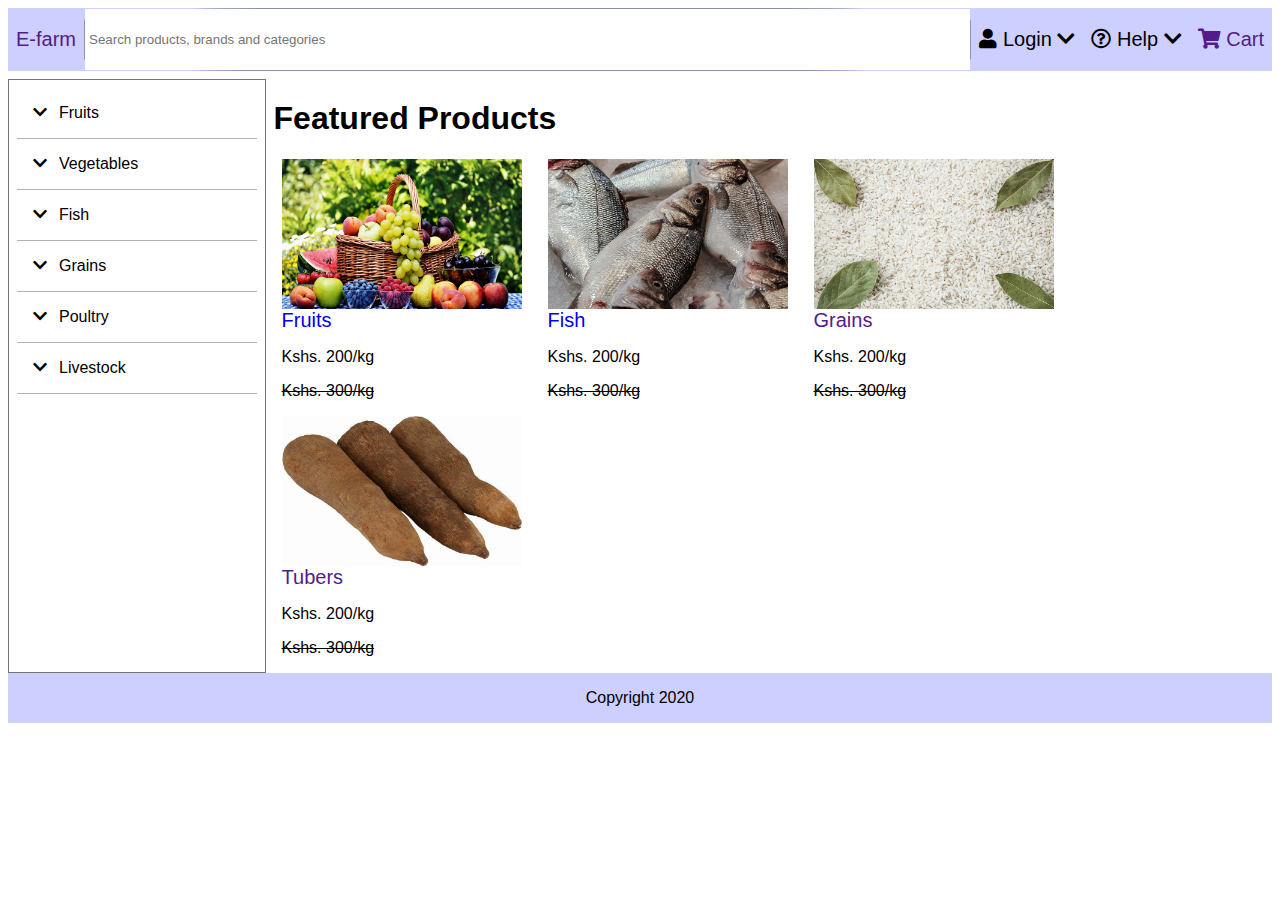
==== index.html @ 5639f65f "Added Drop down menus on login and help" ====
<!doctype html>
<html lang="en">
<head>
	<meta charset="utf-8">
	<title>Electronic Farm</title>
	<link href="fontawesome-free-5.13.0-web/css/all.css" rel="stylesheet">
	<link href="styles.css" type="text/css" rel="stylesheet" />
	<link rel="icon" type="image/png" href="images/icons/favicon.png" />
</head>

<body>
	<div class="my-content-wrapper">
		<header>
			<p><a href="">E-farm</a></p>
			<div id="search">
				<input type="search" name="search" placeholder="Search products, brands and categories" aria-label="Search" />
			</div>
			<div class="dropdown">
				<p><i class="fas fa-user"></i>  Login <i class="fas fa-chevron-down"></i></p>
				<div class="dropdown-content">
					<a href="">LOGIN</a>
					<p>-----OR------</p>
					<a href="">CREATE ACCOUNT</a>
					<p><i class="fas fa-user"></i>  Account</p>
					<p><i class="fas fa-shopping-bag"></i>  Orders</p>
					<p><i class="fas fa-heart"></i>  Saved Items</p>				
				</div>
			</div>
			<div class="dropdown">
				<p><i class="far fa-question-circle"></i> Help <i class="fas fa-chevron-down"></i></p>
				<div class="dropdown-content">
					<a href="">Contact us</a>
					<a href="">Track My order</a>
					<a href="">How to pay</a>
					<a href="">Help Centre</a>				
				</div>
			</div>
			<p><a href=""><i class="fas fa-shopping-cart"></i>  Cart</a></p>
		</header>
		
		
		
		<main>
			<aside>
				<div class="aside-accordion">
					<div class="aside-accordion-item">
						<div class="aside-accordion-item-heading">
							<div class="aside-accordion-item-heading-toggleicon"><i class="fas fa-chevron-down"></i></div>
							<div class="aside-accordion-item-heading-title">Fruits</div>
						</div>
						<div class="aside-accordion-item-content">
							<a href="products.html?p=apples">Apples</a>
							<a href="products.html?p=bananas">Bananas</a>
							<a href="products.html?p=oranges">Oranges</a>
							<a href="products.html?p=mangoes">Mangoes</a>
							<a href="products.html?p=pineapples">Pineapples</a>
							<a href="products.html?p=others">Others</a>
						</div>
					</div>
					<div class="aside-accordion-item">
						<div class="aside-accordion-item-heading">
							<div class="aside-accordion-item-heading-toggleicon"><i class="fas fa-chevron-down"></i></div>
							<div class="aside-accordion-item-heading-title">Vegetables</div>
						</div>
						<div class="aside-accordion-item-content">
							<a href="products.html?p=apples">Apples</a>
							<a href="products.html?p=bananas">Bananas</a>
							<a href="products.html?p=oranges">Oranges</a>
							<a href="products.html?p=mangoes">Mangoes</a>
							<a href="products.html?p=pineapples">Pineapples</a>
						</div>
					</div>
					<div class="aside-accordion-item">
						<div class="aside-accordion-item-heading">
							<div class="aside-accordion-item-heading-toggleicon"><i class="fas fa-chevron-down"></i></div>
							<div class="aside-accordion-item-heading-title">Fish</div>
						</div>
						<div class="aside-accordion-item-content">
							<a href="products.html?p=apples">Apples</a>
							<a href="products.html?p=bananas">Bananas</a>
							<a href="products.html?p=oranges">Oranges</a>
							<a href="products.html?p=mangoes">Mangoes</a>
							<a href="products.html?p=pineapples">Pineapples</a>
						</div>
					</div>
					<div class="aside-accordion-item">
						<div class="aside-accordion-item-heading">
							<div class="aside-accordion-item-heading-toggleicon"><i class="fas fa-chevron-down"></i></div>
							<div class="aside-accordion-item-heading-title">Grains</div>
						</div>
						<div class="aside-accordion-item-content">
							<a href="products.html?p=apples">Apples</a>
							<a href="products.html?p=bananas">Bananas</a>
							<a href="products.html?p=oranges">Oranges</a>
							<a href="products.html?p=mangoes">Mangoes</a>
							<a href="products.html?p=pineapples">Pineapples</a>
						</div>
					</div>
					<div class="aside-accordion-item">
						<div class="aside-accordion-item-heading">
							<div class="aside-accordion-item-heading-toggleicon"><i class="fas fa-chevron-down"></i></div>
							<div class="aside-accordion-item-heading-title">Poultry</div>
						</div>
						<div class="aside-accordion-item-content">
							<a href="products.html?p=apples">Apples</a>
							<a href="products.html?p=bananas">Bananas</a>
							<a href="products.html?p=oranges">Oranges</a>
							<a href="products.html?p=mangoes">Mangoes</a>
							<a href="products.html?p=pineapples">Pineapples</a>
						</div>
					</div>
					<div class="aside-accordion-item">
						<div class="aside-accordion-item-heading">
							<div class="aside-accordion-item-heading-toggleicon"><i class="fas fa-chevron-down"></i></div>
							<div class="aside-accordion-item-heading-title">Livestock</div>
						</div>
						<div class="aside-accordion-item-content">
							<a href="products.html?p=apples">Apples</a>
							<a href="products.html?p=bananas">Bananas</a>
							<a href="products.html?p=oranges">Oranges</a>
							<a href="products.html?p=mangoes">Mangoes</a>
							<a href="products.html?p=pineapples">Pineapples</a>
						</div>
					</div>
				</div>
			</aside>
			<article>
					<h1 style="width: 100%">Featured Products</h1>
					<div class="item">
						<div class="item-cover">
							<img alt="Fruits" src="images/fruits.jpg" />
						</div>
						<div class="item-content">
							<a href="#">Fruits</a>
							<p class="new-price">Kshs. 200/kg</p>
							<p class="old-price">Kshs. 300/kg</p>
						</div>
					</div>
					<div class="item">
						<div class="item-cover">
							<img alt="Fish" src="images/fish.jpg" title="Fish"/>
						</div>
						<div class="item-content">
							<a href="#">Fish</a>
							<p>Kshs. 200/kg</p>
							<p class="old-price">Kshs. 300/kg</p>
						</div>
					</div>
					<div class="item">
						<div class="item-cover">
							<img alt="grains" src="images/grains.jpg" />
						</div>
						<div class="item-content">
							<a href="">Grains</a>
							<p>Kshs. 200/kg</p>
							<p class="old-price">Kshs. 300/kg</p>
						</div>
					</div>
					<div class="item">
						<div class="item-cover">
							<img alt="tubers" src="images/tubers.jpg" />
						</div>
						<div class="item-content">
							<a href="">Tubers</a>
							<p>Kshs. 200/kg</p>
							<p class="old-price">Kshs. 300/kg</p>
						</div>
					</div>			
			</article>
		</main>
		
		
		<footer>
			<p>Copyright 2020</p>
		</footer>
	</div>
	<script type="text/javascript" src="script.js"></script>
</body>
</html>
---- styles.css ----
/* CSS Document */
.my-content-wrapper{
	display: flex;
	flex-direction: column;
	min-height: 100%;
	font-family: Roboto, -apple-system, BlinkMacSystemFont, "Segoe UI", "Helvetica Neue", Arial, sans-serif;
}
header{
	/*background-color: #3f51b5;*/
	display: flex;
	flex-direction: row;
	margin-bottom: 8px;
	flex-shrink: 0; 
	background-color: #cccfff;
	/* position: sticky; */
}
header p{
	flex-grow: 0;
	padding-left: 8px;
	padding-right: 8px;
	font-size: 20px;
}
#search{
	flex-grow: 1;
	display: flex;
	border: 1px solid rgba(0, 0, 0, 0.3);
	border-radius: 20%;
	text-align: center;
	font-size: 26px;
}
#search>input{
	border-color: transparent;
    flex: 1;
}
#search>i{
	vertical-align: center;
}
main{
	display: flex;
	flex-grow: 1;
	flex-direction: row;
}
aside{
	width: 25%;
	padding: 8px;
	border: 1px #747474 solid;
	background-color: #fff;
}
article{
	display: flex;
	flex-wrap: wrap;
	margin-left: 8px;
	margin-right: 8px;
}
.item{
	position: relative;
	flex-basis: 250px;
	padding-left: 8px;
	padding-right: 8px;
	display: flex;
	flex-direction: column;
}
.item-cover{
	height: 150px;
	width: 100%;
}
.item-content{
	flex: 1;
}
.item-content:hover{
	background-color:#868686;
}
.old-price{
	text-decoration: line-through;
}
img{
	max-width: 100%;
	max-height: 100%;
	display: block;
}
aside>ul li{
	list-style-type: none;
	padding: 5px;
	margin-left: -25px;
	margin-top: -8px;
}
.aside-accordion{
	/* Border
    border: 1px solid rgba(0, 0, 0, 0.3);
    border-bottom-color: transparent;  * */
    border-radius: 4px;	
}
.aside-accordion-item{
	border-bottom: 1px solid rgba(0, 0, 0, 0.3);
}
.aside-accordion-item-heading{
	/* Center the content horizontally */
	align-items: center;
	display: flex;

	cursor: pointer;
	padding: 16px;	
}
.aside-accordion-item-heading:hover, .active{
	background-color: #ccc;
}
.aside-accordion-item-heading-toggleicon{
	margin-right: 12px;	
}
.aside-accordion-item-heading-title{
	flex: 1; /* Take remaining width */
}
.aside-accordion-item-content{
	display: none;
	border-top: 1px solid rgba(0, 0, 0, 0.3);
	padding: 16px;
}
.aside-accordion-item-content a{
	display: block;
} 
.dropdown{
	position: relative;
}
.dropdown-content {
	/* Position it right below the trigger element */
	display: none;
	left: 0;
	padding-top: 4px;
	position: absolute;
	top: 100%;

	/* It should be on the top of other elements */
	background-Color: #FFF;
	z-index: 9999;

	/* Size 
	height: 200px;*/
	width: 200px; 
	
	/* Border */
	border: 1px solid rgba(0, 0, 0, 0.3);
    border-radius: 4px;
	
	transform: translate3d(-50%, 0, 0);
}
.dropdown-content > a {
    display: block;
}
.dropdown:hover .dropdown-content {
    display: block;
}
.p-mega-menu-container {
    /* Used to position the mega menu */
    position: relative;
}

.p-mega-menu-content {
    /* Border */
    border: 1px solid rgba(0, 0, 0, 0.3);
    margin-top: -1px;

    /* Hidden by default */
    display: none;

}

.p-mega-menu-trigger:hover .p-mega-menu-content {
    /* Show the mega menu when hovering the trigger item */
    display: block;
}
a{
	text-decoration: none;
	font-size: 20px;
	
}
footer{
	flex-shrink: 0;
	margin: auto;
	text-align:center; 
	background-color: #cccfff;
	width: 100%;
}
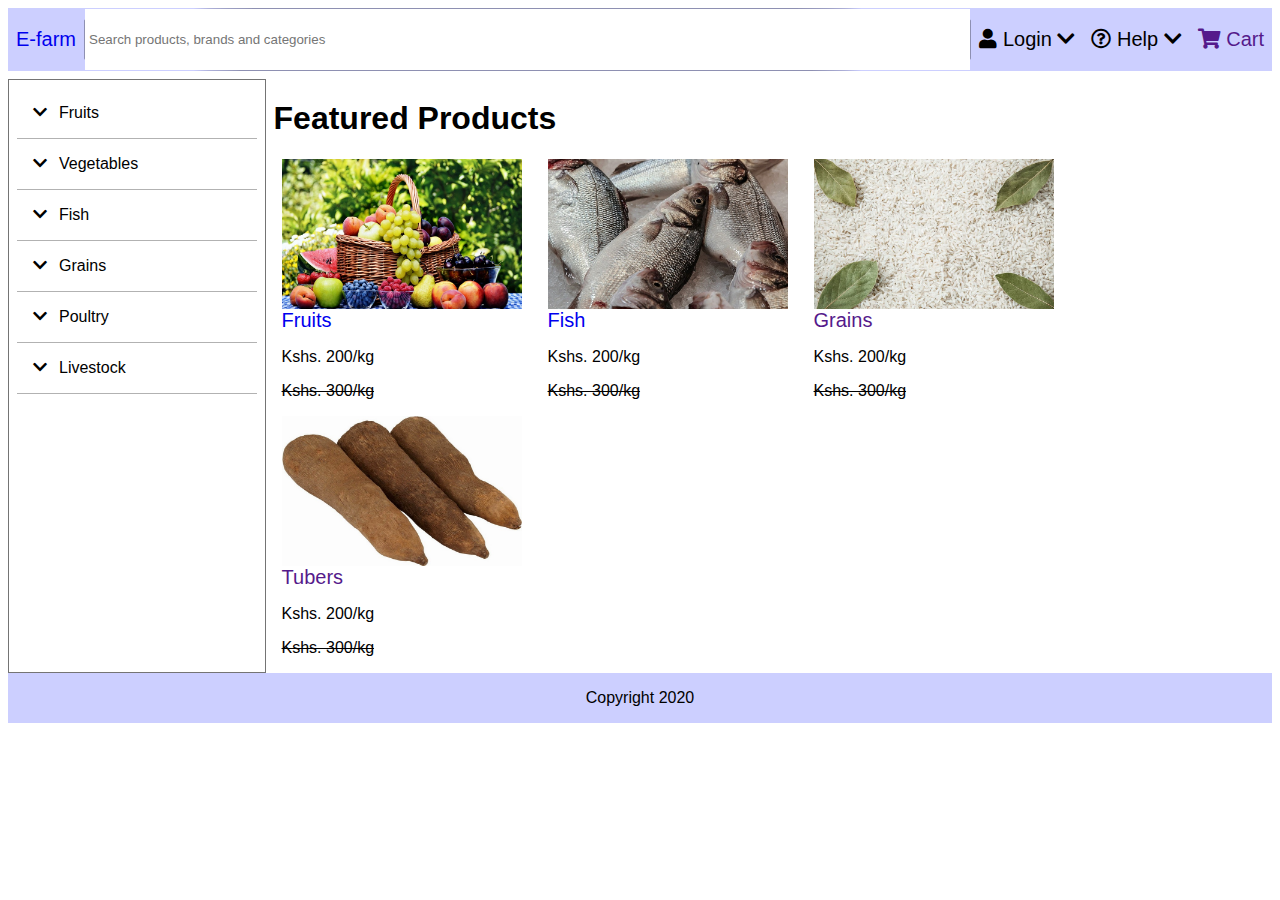
==== commit 1d885ef3: "Update Products html page as well as:" ====
--- a/index.html
+++ b/index.html
@@ -1,5 +1,3 @@
-
-
 <!doctype html>
 <html lang="en">
 <head>
@@ -13,7 +11,7 @@
 <body>
 	<div class="my-content-wrapper">
 		<header>
-			<p><a href="">E-farm</a></p>
+			<p><a href="index.html">E-farm</a></p>
 			<div id="search">
 				<input type="search" name="search" placeholder="Search products, brands and categories" aria-label="Search" />
 			</div>
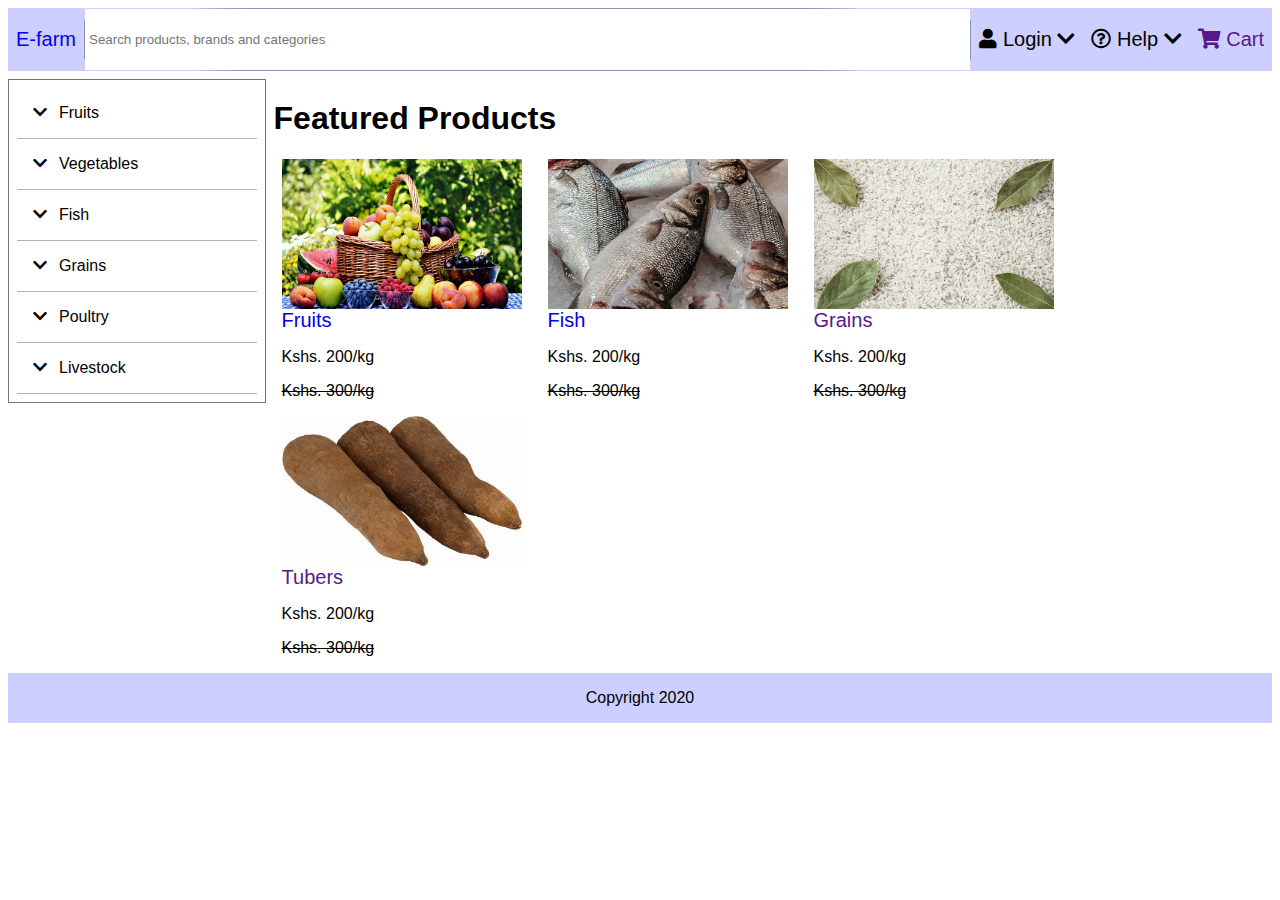
==== commit 6c50e2c0: "Added align-items properties on home page" ====
--- a/index.html
+++ b/index.html
@@ -19,7 +19,11 @@
 				<p><i class="fas fa-user"></i>  Login <i class="fas fa-chevron-down"></i></p>
 				<div class="dropdown-content">
 					<a href="">LOGIN</a>
-					<p>-----OR------</p>
+					<div class="divider">
+						<div class="divider-left"></div>
+						<p class="divider-or">OR</p>
+						<div class="divider-right"></div>
+					</div>
 					<a href="">CREATE ACCOUNT</a>
 					<p><i class="fas fa-user"></i>  Account</p>
 					<p><i class="fas fa-shopping-bag"></i>  Orders</p>
--- a/styles.css
+++ b/styles.css
@@ -2,6 +2,7 @@
 .my-content-wrapper{
 	display: flex;
 	flex-direction: column;
+	flex-wrap: wrap;
 	min-height: 100%;
 	font-family: Roboto, -apple-system, BlinkMacSystemFont, "Segoe UI", "Helvetica Neue", Arial, sans-serif;
 }
@@ -35,10 +36,45 @@
 #search>i{
 	vertical-align: center;
 }
+.divider{
+	/* Content is centered horizontally */
+	align-items: center;
+	display: flex;
+
+	/* Size */
+	height: 32px;
+}
+.divider-left{
+	/* Width based on the current value */
+	height: 2px;
+	width: 50%;
+
+	/* Colors */
+	background-color: rgba(0, 0, 0, .3);
+	
+}
+.divider-or{
+	/* Size */
+	width: 32px;
+	line-height: 32px;
+
+	/* Colors */
+	background-color: rgba(0, 0, 0, .3);
+}
+.divider-right{
+	/* Take the remaining width */
+	flex: 1;
+	height: 2px;
+
+	/* Colors */
+	background-color: rgba(0, 0, 0, .3);
+}
 main{
 	display: flex;
 	flex-grow: 1;
 	flex-direction: row;
+	align-items: flex-start;
+
 }
 aside{
 	width: 25%;
@@ -51,6 +87,7 @@
 	flex-wrap: wrap;
 	margin-left: 8px;
 	margin-right: 8px;
+	overflow: auto;
 }
 .item{
 	position: relative;
@@ -179,4 +216,9 @@
 	text-align:center; 
 	background-color: #cccfff;
 	width: 100%;
+}
+@media handheld{
+	aside{
+		display: none;
+	}
 }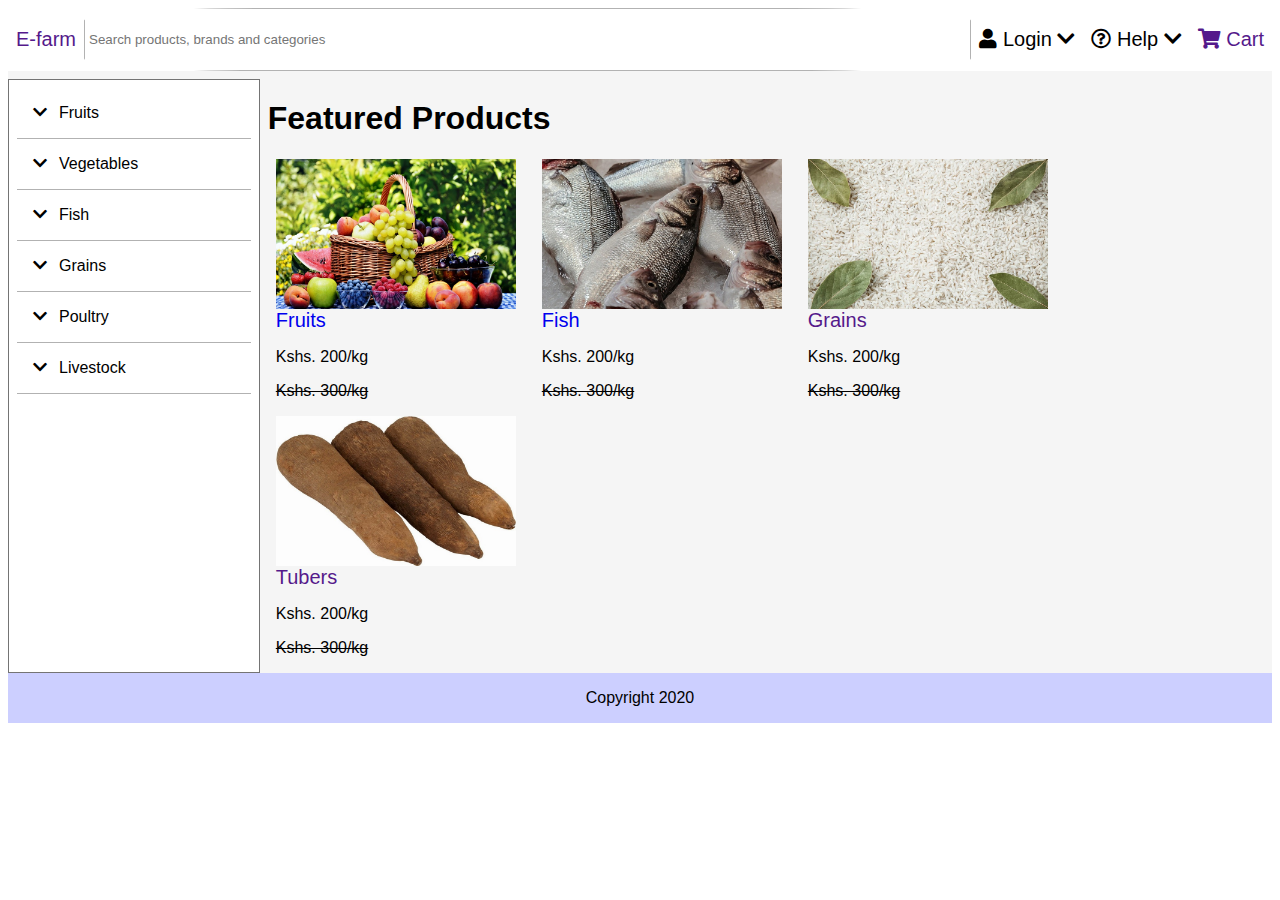
==== commit b09a2c51: "made some changes" ====
--- a/index.html
+++ b/index.html
@@ -1,3 +1,5 @@
+
+
 <!doctype html>
 <html lang="en">
 <head>
@@ -10,8 +12,8 @@
 
 <body>
 	<div class="my-content-wrapper">
-		<header>
-			<p><a href="index.html">E-farm</a></p>
+		<header id="main-header">
+			<p><a href="">E-farm</a></p>
 			<div id="search">
 				<input type="search" name="search" placeholder="Search products, brands and categories" aria-label="Search" />
 			</div>
@@ -19,11 +21,7 @@
 				<p><i class="fas fa-user"></i>  Login <i class="fas fa-chevron-down"></i></p>
 				<div class="dropdown-content">
 					<a href="">LOGIN</a>
-					<div class="divider">
-						<div class="divider-left"></div>
-						<p class="divider-or">OR</p>
-						<div class="divider-right"></div>
-					</div>
+					<p>-----OR------</p>
 					<a href="">CREATE ACCOUNT</a>
 					<p><i class="fas fa-user"></i>  Account</p>
 					<p><i class="fas fa-shopping-bag"></i>  Orders</p>
@@ -44,8 +42,8 @@
 		
 		
 		
-		<main>
-			<aside>
+		<main id="home-main">
+			<aside id="main-menu">
 				<div class="aside-accordion">
 					<div class="aside-accordion-item">
 						<div class="aside-accordion-item-heading">
@@ -128,7 +126,7 @@
 					</div>
 				</div>
 			</aside>
-			<article>
+			<article id="featured-products">
 					<h1 style="width: 100%">Featured Products</h1>
 					<div class="item">
 						<div class="item-cover">
--- a/styles.css
+++ b/styles.css
@@ -2,24 +2,27 @@
 .my-content-wrapper{
 	display: flex;
 	flex-direction: column;
-	flex-wrap: wrap;
 	min-height: 100%;
+	background-color:rgb(245, 245, 245);
 	font-family: Roboto, -apple-system, BlinkMacSystemFont, "Segoe UI", "Helvetica Neue", Arial, sans-serif;
 }
-header{
+#main-header{
 	/*background-color: #3f51b5;*/
 	display: flex;
 	flex-direction: row;
 	margin-bottom: 8px;
 	flex-shrink: 0; 
-	background-color: #cccfff;
+	background-color: #fff;
 	/* position: sticky; */
 }
-header p{
+#main-header p{
 	flex-grow: 0;
 	padding-left: 8px;
 	padding-right: 8px;
 	font-size: 20px;
+}
+#logo{
+	font-weight: 900;;
 }
 #search{
 	flex-grow: 1;
@@ -36,58 +39,22 @@
 #search>i{
 	vertical-align: center;
 }
-.divider{
-	/* Content is centered horizontally */
-	align-items: center;
-	display: flex;
-
-	/* Size */
-	height: 32px;
-}
-.divider-left{
-	/* Width based on the current value */
-	height: 2px;
-	width: 50%;
-
-	/* Colors */
-	background-color: rgba(0, 0, 0, .3);
-	
-}
-.divider-or{
-	/* Size */
-	width: 32px;
-	line-height: 32px;
-
-	/* Colors */
-	background-color: rgba(0, 0, 0, .3);
-}
-.divider-right{
-	/* Take the remaining width */
-	flex: 1;
-	height: 2px;
-
-	/* Colors */
-	background-color: rgba(0, 0, 0, .3);
-}
-main{
+#home-main{
 	display: flex;
 	flex-grow: 1;
 	flex-direction: row;
-	align-items: flex-start;
-
 }
-aside{
+#main-menu{
 	width: 25%;
 	padding: 8px;
 	border: 1px #747474 solid;
 	background-color: #fff;
 }
-article{
+#featured-products{
 	display: flex;
 	flex-wrap: wrap;
 	margin-left: 8px;
 	margin-right: 8px;
-	overflow: auto;
 }
 .item{
 	position: relative;
@@ -95,6 +62,7 @@
 	padding-left: 8px;
 	padding-right: 8px;
 	display: flex;
+	flex-shrink: 0;
 	flex-direction: column;
 }
 .item-cover{
@@ -115,7 +83,7 @@
 	max-height: 100%;
 	display: block;
 }
-aside>ul li{
+#main-menu>ul li{
 	list-style-type: none;
 	padding: 5px;
 	margin-left: -25px;
@@ -216,9 +184,4 @@
 	text-align:center; 
 	background-color: #cccfff;
 	width: 100%;
-}
-@media handheld{
-	aside{
-		display: none;
-	}
 }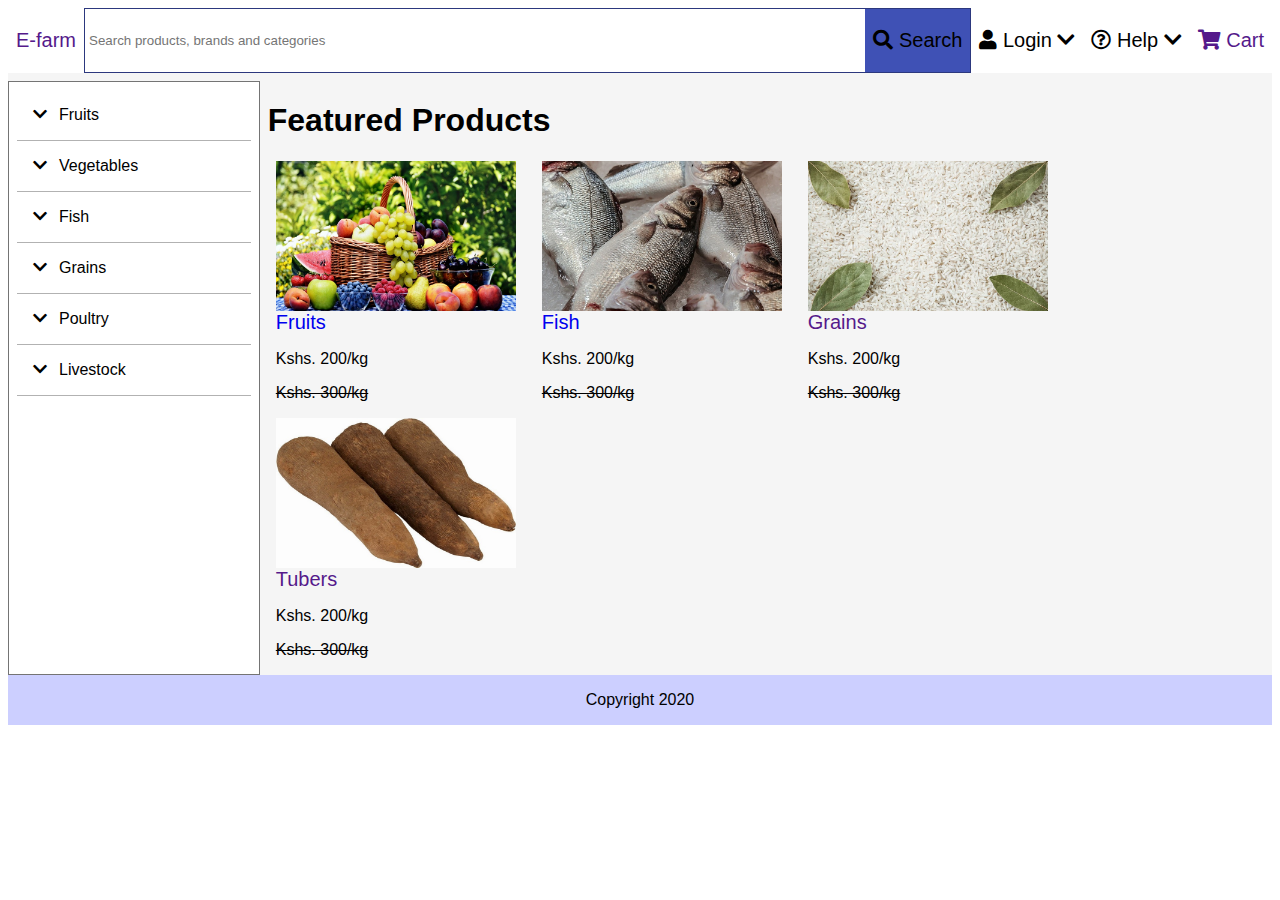
==== commit 09142921: "Made some changes on the index page" ====
--- a/index.html
+++ b/index.html
@@ -16,6 +16,7 @@
 			<p><a href="">E-farm</a></p>
 			<div id="search">
 				<input type="search" name="search" placeholder="Search products, brands and categories" aria-label="Search" />
+				<p><i class="fa fa-search" aria-hidden="true"></i>&nbsp;Search</p>
 			</div>
 			<div class="dropdown">
 				<p><i class="fas fa-user"></i>  Login <i class="fas fa-chevron-down"></i></p>
@@ -43,7 +44,7 @@
 		
 		
 		<main id="home-main">
-			<aside id="main-menu">
+			<nav id="main-menu">
 				<div class="aside-accordion">
 					<div class="aside-accordion-item">
 						<div class="aside-accordion-item-heading">
@@ -125,7 +126,7 @@
 						</div>
 					</div>
 				</div>
-			</aside>
+			</nav>
 			<article id="featured-products">
 					<h1 style="width: 100%">Featured Products</h1>
 					<div class="item">
@@ -169,6 +170,7 @@
 						</div>
 					</div>			
 			</article>
+			<aside></aside>
 		</main>
 		
 		
--- a/styles.css
+++ b/styles.css
@@ -7,13 +7,13 @@
 	font-family: Roboto, -apple-system, BlinkMacSystemFont, "Segoe UI", "Helvetica Neue", Arial, sans-serif;
 }
 #main-header{
-	/*background-color: #3f51b5;*/
 	display: flex;
 	flex-direction: row;
 	margin-bottom: 8px;
 	flex-shrink: 0; 
 	background-color: #fff;
-	/* position: sticky; */
+	align-items: center;
+	position: sticky; 
 }
 #main-header p{
 	flex-grow: 0;
@@ -28,9 +28,9 @@
 	flex-grow: 1;
 	display: flex;
 	border: 1px solid rgba(0, 0, 0, 0.3);
-	border-radius: 20%;
 	text-align: center;
 	font-size: 26px;
+	background-color:#3f51b5; 
 }
 #search>input{
 	border-color: transparent;
@@ -38,6 +38,9 @@
 }
 #search>i{
 	vertical-align: center;
+}
+#search>p{
+	background-color:#3f51b5; 
 }
 #home-main{
 	display: flex;
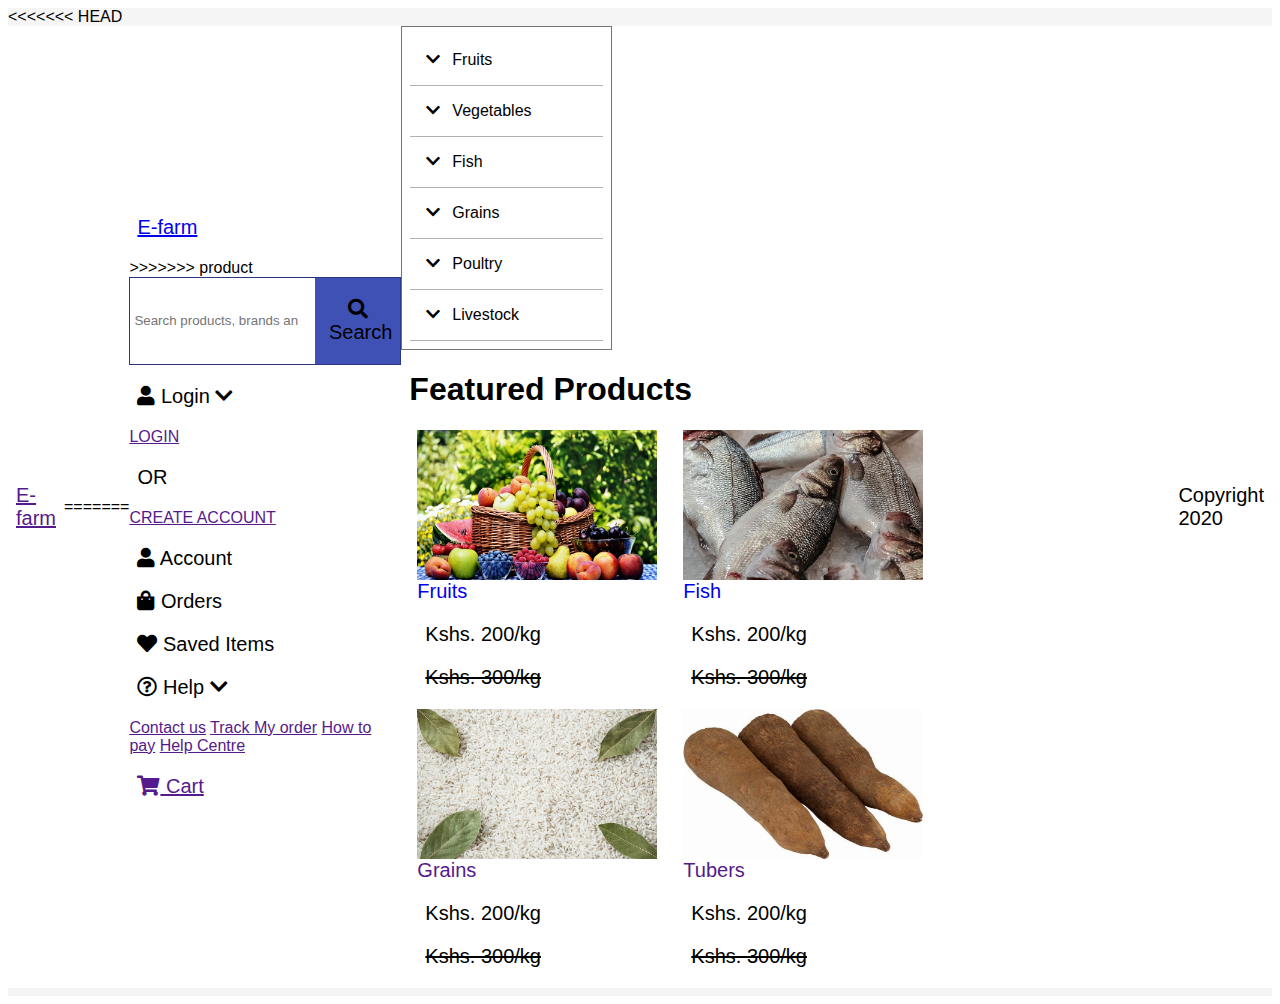
==== commit d2b94981: "Incoming changes from product" ====
--- a/index.html
+++ b/index.html
@@ -1,5 +1,3 @@
-
-
 <!doctype html>
 <html lang="en">
 <head>
@@ -12,8 +10,13 @@
 
 <body>
 	<div class="my-content-wrapper">
+<<<<<<< HEAD
 		<header id="main-header">
 			<p><a href="">E-farm</a></p>
+=======
+		<header>
+			<p><a href="index.html">E-farm</a></p>
+>>>>>>> product
 			<div id="search">
 				<input type="search" name="search" placeholder="Search products, brands and categories" aria-label="Search" />
 				<p><i class="fa fa-search" aria-hidden="true"></i>&nbsp;Search</p>
@@ -22,7 +25,11 @@
 				<p><i class="fas fa-user"></i>  Login <i class="fas fa-chevron-down"></i></p>
 				<div class="dropdown-content">
 					<a href="">LOGIN</a>
-					<p>-----OR------</p>
+					<div class="divider">
+						<div class="divider-left"></div>
+						<p class="divider-or">OR</p>
+						<div class="divider-right"></div>
+					</div>
 					<a href="">CREATE ACCOUNT</a>
 					<p><i class="fas fa-user"></i>  Account</p>
 					<p><i class="fas fa-shopping-bag"></i>  Orders</p>
--- a/styles.css
+++ b/styles.css
@@ -2,6 +2,7 @@
 .my-content-wrapper{
 	display: flex;
 	flex-direction: column;
+	flex-wrap: wrap;
 	min-height: 100%;
 	background-color:rgb(245, 245, 245);
 	font-family: Roboto, -apple-system, BlinkMacSystemFont, "Segoe UI", "Helvetica Neue", Arial, sans-serif;
@@ -39,13 +40,52 @@
 #search>i{
 	vertical-align: center;
 }
+<<<<<<< HEAD
 #search>p{
 	background-color:#3f51b5; 
 }
 #home-main{
+=======
+.divider{
+	/* Content is centered horizontally */
+	align-items: center;
+	display: flex;
+
+	/* Size */
+	height: 32px;
+}
+.divider-left{
+	/* Width based on the current value */
+	height: 2px;
+	width: 50%;
+
+	/* Colors */
+	background-color: rgba(0, 0, 0, .3);
+	
+}
+.divider-or{
+	/* Size */
+	width: 32px;
+	line-height: 32px;
+
+	/* Colors */
+	background-color: rgba(0, 0, 0, .3);
+}
+.divider-right{
+	/* Take the remaining width */
+	flex: 1;
+	height: 2px;
+
+	/* Colors */
+	background-color: rgba(0, 0, 0, .3);
+}
+main{
+>>>>>>> product
 	display: flex;
 	flex-grow: 1;
 	flex-direction: row;
+	align-items: flex-start;
+
 }
 #main-menu{
 	width: 25%;
@@ -58,6 +98,7 @@
 	flex-wrap: wrap;
 	margin-left: 8px;
 	margin-right: 8px;
+	overflow: auto;
 }
 .item{
 	position: relative;
@@ -187,4 +228,9 @@
 	text-align:center; 
 	background-color: #cccfff;
 	width: 100%;
+}
+@media handheld{
+	aside{
+		display: none;
+	}
 }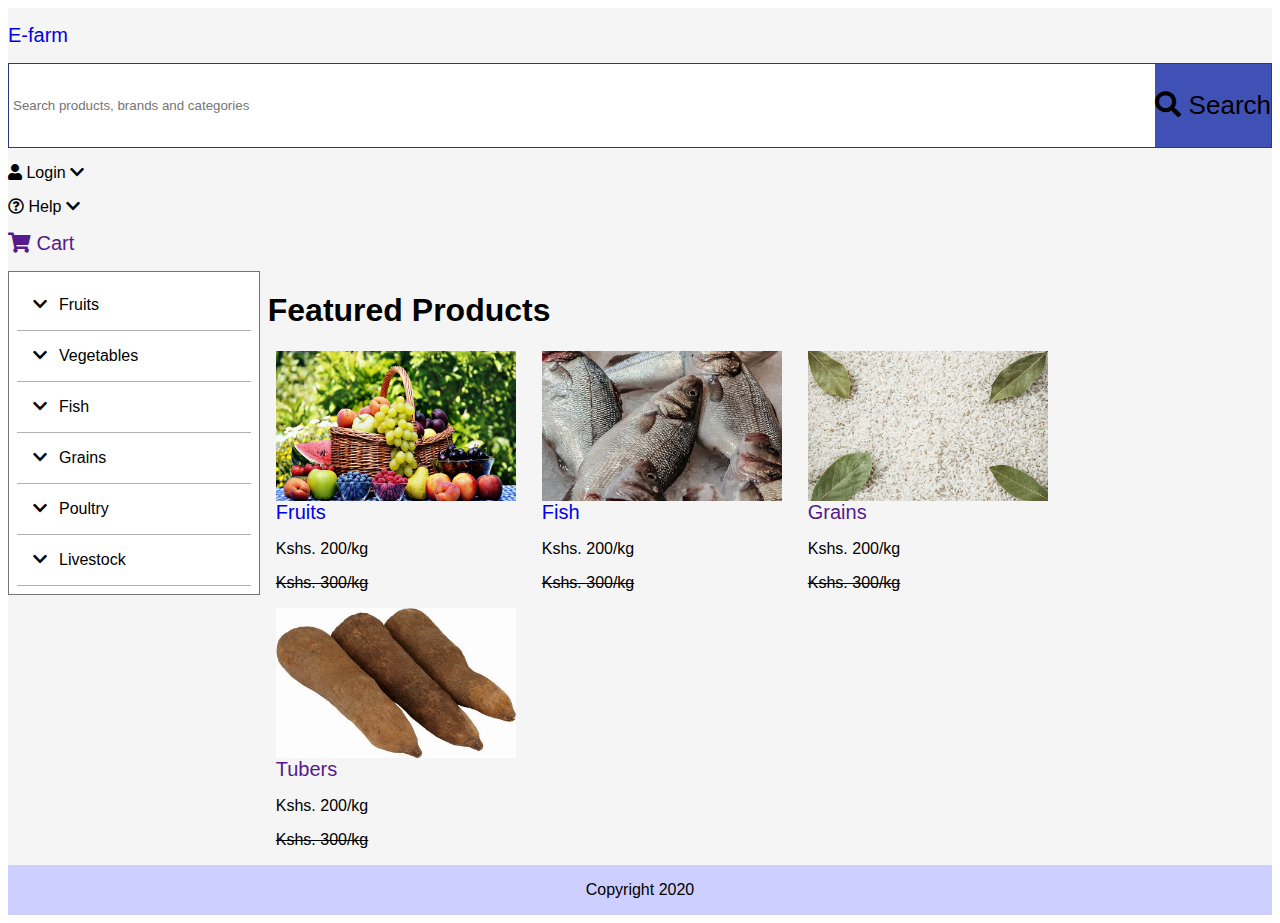
==== commit d011449c: "Undo changes" ====
--- a/index.html
+++ b/index.html
@@ -10,13 +10,8 @@
 
 <body>
 	<div class="my-content-wrapper">
-<<<<<<< HEAD
-		<header id="main-header">
-			<p><a href="">E-farm</a></p>
-=======
 		<header>
 			<p><a href="index.html">E-farm</a></p>
->>>>>>> product
 			<div id="search">
 				<input type="search" name="search" placeholder="Search products, brands and categories" aria-label="Search" />
 				<p><i class="fa fa-search" aria-hidden="true"></i>&nbsp;Search</p>
--- a/styles.css
+++ b/styles.css
@@ -40,12 +40,6 @@
 #search>i{
 	vertical-align: center;
 }
-<<<<<<< HEAD
-#search>p{
-	background-color:#3f51b5; 
-}
-#home-main{
-=======
 .divider{
 	/* Content is centered horizontally */
 	align-items: center;
@@ -80,7 +74,6 @@
 	background-color: rgba(0, 0, 0, .3);
 }
 main{
->>>>>>> product
 	display: flex;
 	flex-grow: 1;
 	flex-direction: row;
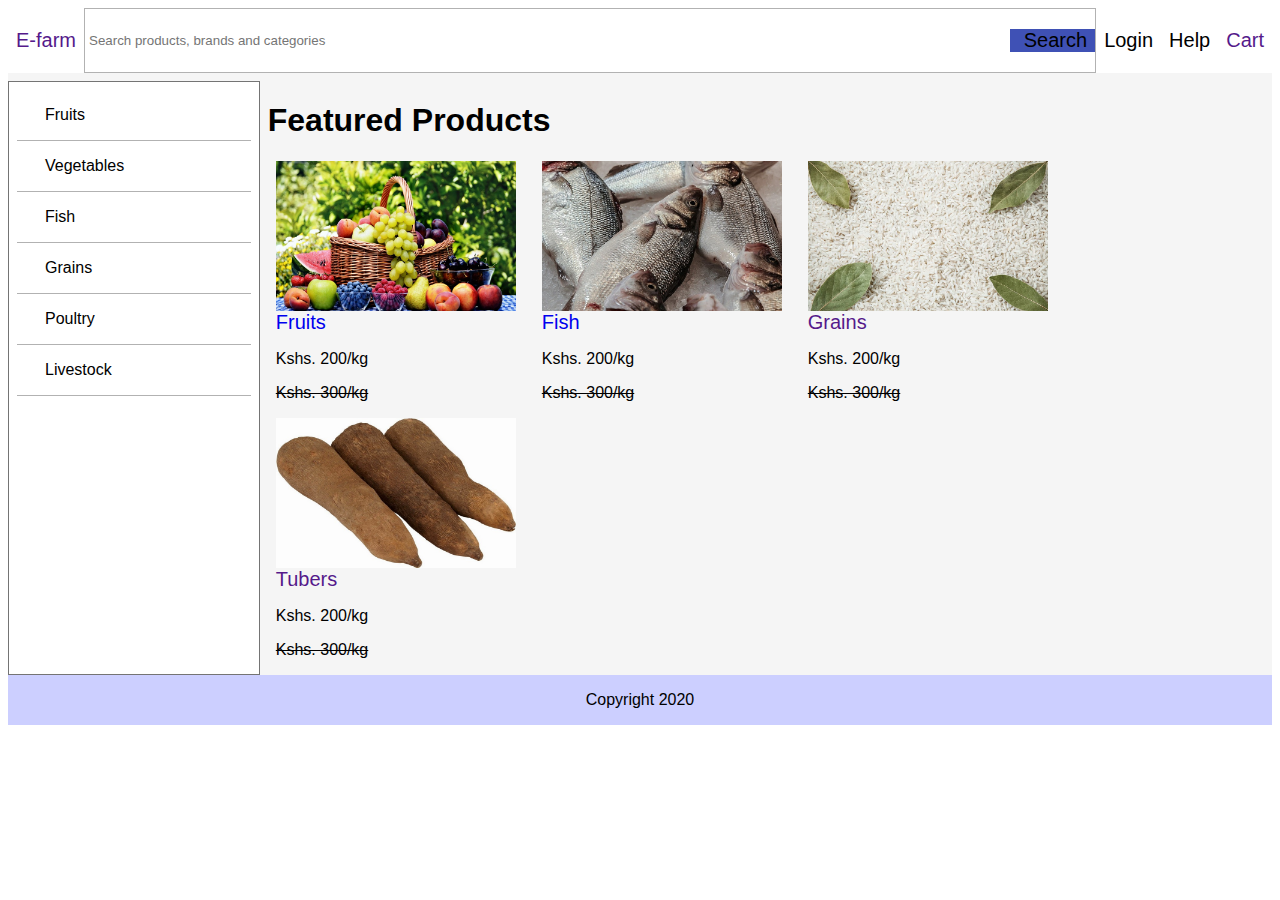
==== commit 5b96bb80: "Removed font-awesome files" ====
--- a/index.html
+++ b/index.html
@@ -1,17 +1,19 @@
+
+
 <!doctype html>
 <html lang="en">
 <head>
 	<meta charset="utf-8">
 	<title>Electronic Farm</title>
 	<link href="fontawesome-free-5.13.0-web/css/all.css" rel="stylesheet">
-	<link href="styles.css" type="text/css" rel="stylesheet" />
+	<link href="css/styles.css" type="text/css" rel="stylesheet" />
 	<link rel="icon" type="image/png" href="images/icons/favicon.png" />
 </head>
 
 <body>
 	<div class="my-content-wrapper">
-		<header>
-			<p><a href="index.html">E-farm</a></p>
+		<header id="main-header">
+			<p><a href="">E-farm</a></p>
 			<div id="search">
 				<input type="search" name="search" placeholder="Search products, brands and categories" aria-label="Search" />
 				<p><i class="fa fa-search" aria-hidden="true"></i>&nbsp;Search</p>
@@ -20,11 +22,7 @@
 				<p><i class="fas fa-user"></i>  Login <i class="fas fa-chevron-down"></i></p>
 				<div class="dropdown-content">
 					<a href="">LOGIN</a>
-					<div class="divider">
-						<div class="divider-left"></div>
-						<p class="divider-or">OR</p>
-						<div class="divider-right"></div>
-					</div>
+					<p>-----OR------</p>
 					<a href="">CREATE ACCOUNT</a>
 					<p><i class="fas fa-user"></i>  Account</p>
 					<p><i class="fas fa-shopping-bag"></i>  Orders</p>
@@ -46,7 +44,7 @@
 		
 		
 		<main id="home-main">
-			<nav id="main-menu">
+			<aside id="main-menu">
 				<div class="aside-accordion">
 					<div class="aside-accordion-item">
 						<div class="aside-accordion-item-heading">
@@ -128,7 +126,7 @@
 						</div>
 					</div>
 				</div>
-			</nav>
+			</aside>
 			<article id="featured-products">
 					<h1 style="width: 100%">Featured Products</h1>
 					<div class="item">
@@ -172,7 +170,6 @@
 						</div>
 					</div>			
 			</article>
-			<aside></aside>
 		</main>
 		
 		
--- a/css/styles.css
+++ b/css/styles.css
@@ -0,0 +1,190 @@
+/* CSS Document */
+.my-content-wrapper{
+	display: flex;
+	flex-direction: column;
+	min-height: 100%;
+	background-color:rgb(245, 245, 245);
+	font-family: Roboto, -apple-system, BlinkMacSystemFont, "Segoe UI", "Helvetica Neue", Arial, sans-serif;
+}
+#main-header{
+	/*background-color: #3f51b5;*/
+	display: flex;
+	flex-direction: row;
+	margin-bottom: 8px;
+	flex-shrink: 0; 
+	background-color: #fff;
+	align-items: center;
+	/* position: sticky; */
+}
+#main-header p{
+	flex-grow: 0;
+	padding-left: 8px;
+	padding-right: 8px;
+	font-size: 20px;
+}
+#logo{
+	font-weight: 900;;
+}
+#search{
+	flex-grow: 1;
+	display: flex;
+	border: 1px solid rgba(0, 0, 0, 0.3);
+	text-align: center;
+	font-size: 26px;
+}
+#search>input{
+	border-color: transparent;
+    flex: 1;
+}
+#search>i{
+	vertical-align: center;
+}
+#search>p{
+	background-color:#3f51b5; 
+}
+#home-main{
+	display: flex;
+	flex-grow: 1;
+	flex-direction: row;
+}
+#main-menu{
+	width: 25%;
+	padding: 8px;
+	border: 1px #747474 solid;
+	background-color: #fff;
+}
+#featured-products{
+	display: flex;
+	flex-wrap: wrap;
+	margin-left: 8px;
+	margin-right: 8px;
+}
+.item{
+	position: relative;
+	flex-basis: 250px;
+	padding-left: 8px;
+	padding-right: 8px;
+	display: flex;
+	flex-shrink: 0;
+	flex-direction: column;
+}
+.item-cover{
+	height: 150px;
+	width: 100%;
+}
+.item-content{
+	flex: 1;
+}
+.item-content:hover{
+	background-color:#868686;
+}
+.old-price{
+	text-decoration: line-through;
+}
+img{
+	max-width: 100%;
+	max-height: 100%;
+	display: block;
+}
+#main-menu>ul li{
+	list-style-type: none;
+	padding: 5px;
+	margin-left: -25px;
+	margin-top: -8px;
+}
+.aside-accordion{
+	/* Border
+    border: 1px solid rgba(0, 0, 0, 0.3);
+    border-bottom-color: transparent;  * */
+    border-radius: 4px;	
+}
+.aside-accordion-item{
+	border-bottom: 1px solid rgba(0, 0, 0, 0.3);
+}
+.aside-accordion-item-heading{
+	/* Center the content horizontally */
+	align-items: center;
+	display: flex;
+
+	cursor: pointer;
+	padding: 16px;	
+}
+.aside-accordion-item-heading:hover, .active{
+	background-color: #ccc;
+}
+.aside-accordion-item-heading-toggleicon{
+	margin-right: 12px;	
+}
+.aside-accordion-item-heading-title{
+	flex: 1; /* Take remaining width */
+}
+.aside-accordion-item-content{
+	display: none;
+	border-top: 1px solid rgba(0, 0, 0, 0.3);
+	padding: 16px;
+}
+.aside-accordion-item-content a{
+	display: block;
+} 
+.dropdown{
+	position: relative;
+}
+.dropdown-content {
+	/* Position it right below the trigger element */
+	display: none;
+	left: 0;
+	padding-top: 4px;
+	position: absolute;
+	top: 100%;
+
+	/* It should be on the top of other elements */
+	background-Color: #FFF;
+	z-index: 9999;
+
+	/* Size 
+	height: 200px;*/
+	width: 200px; 
+	
+	/* Border */
+	border: 1px solid rgba(0, 0, 0, 0.3);
+    border-radius: 4px;
+	
+	transform: translate3d(-50%, 0, 0);
+}
+.dropdown-content > a {
+    display: block;
+}
+.dropdown:hover .dropdown-content {
+    display: block;
+}
+.p-mega-menu-container {
+    /* Used to position the mega menu */
+    position: relative;
+}
+
+.p-mega-menu-content {
+    /* Border */
+    border: 1px solid rgba(0, 0, 0, 0.3);
+    margin-top: -1px;
+
+    /* Hidden by default */
+    display: none;
+
+}
+
+.p-mega-menu-trigger:hover .p-mega-menu-content {
+    /* Show the mega menu when hovering the trigger item */
+    display: block;
+}
+a{
+	text-decoration: none;
+	font-size: 20px;
+	
+}
+footer{
+	flex-shrink: 0;
+	margin: auto;
+	text-align:center; 
+	background-color: #cccfff;
+	width: 100%;
+}